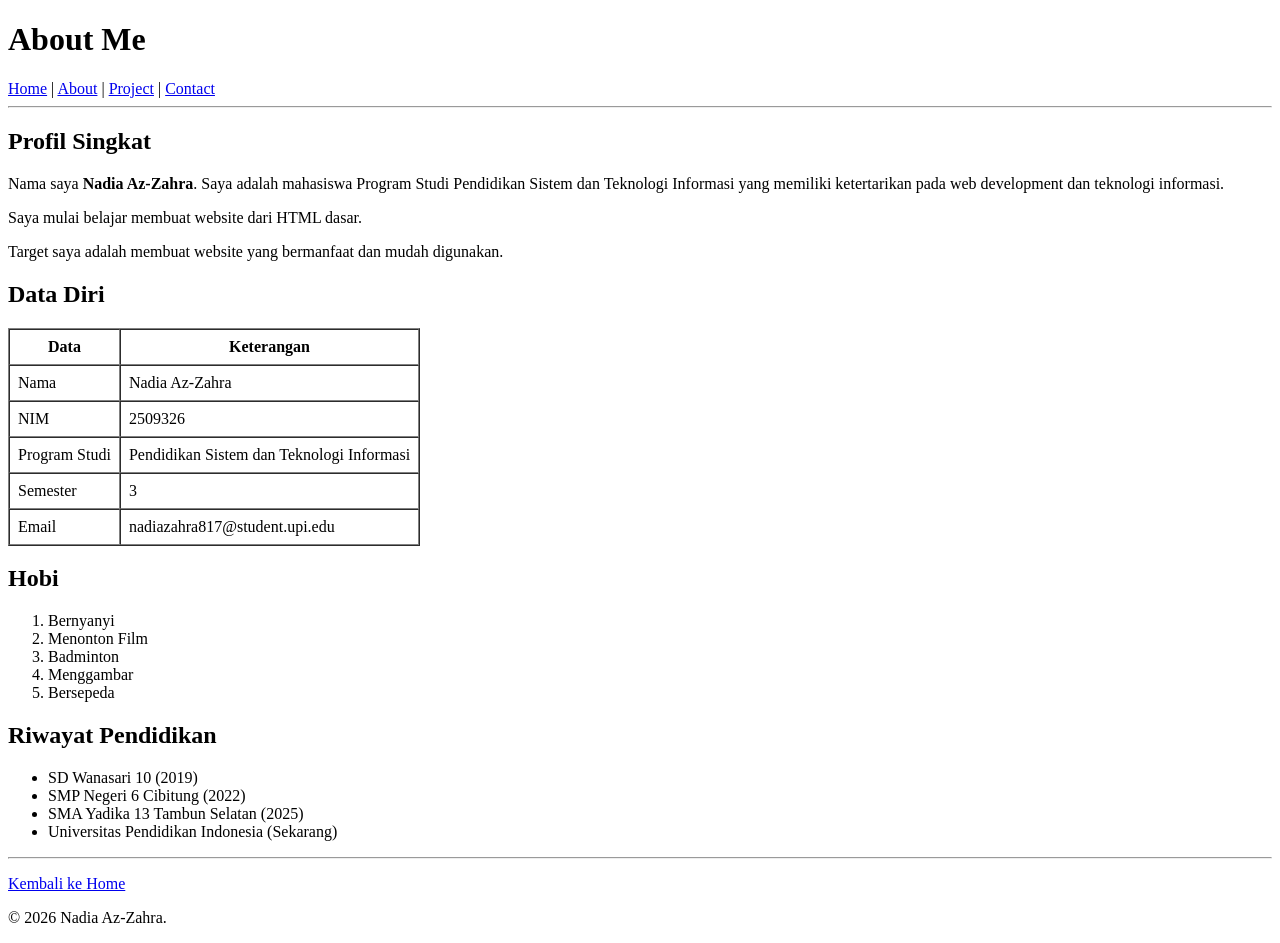
==== about.html @ 4dac8d2d "Rename About.html to about.html" ====
<!DOCTYPE html>
<html lang="id">

<head>
    <meta charset="UTF-8">
    <title>About - Personal Website</title>
</head>

<body>
    <h1>About Me</h1>

    <nav>
        <a href="index.html">Home</a> |
        <a href="about.html">About</a> |
        <a href="project.html">Project</a> |
        <a href="contact.html">Contact</a>
    </nav>
    <hr>

    <h2>Profil Singkat</h2>
    <p>Nama saya <strong>Nadia Az-Zahra</strong>. Saya adalah mahasiswa Program Studi Pendidikan Sistem dan Teknologi
        Informasi yang memiliki ketertarikan pada web development dan teknologi informasi.</p>
    <p>Saya mulai belajar membuat website dari HTML dasar.</p>
    <p>Target saya adalah membuat website yang bermanfaat dan mudah digunakan.</p>

    <h2>Data Diri</h2>
    <table border="1" cellspacing="0" cellpadding="8">
        <thead>
            <tr>
                <th>Data</th>
                <th>Keterangan</th>
            </tr>
        </thead>
        <tbody>
            <tr>
                <td>Nama</td>
                <td>Nadia Az-Zahra</td>
            </tr>
            <tr>
                <td>NIM</td>
                <td>2509326</td>
            </tr>
            <tr>
                <td>Program Studi</td>
                <td>Pendidikan Sistem dan Teknologi Informasi</td>
            </tr>
            <tr>
                <td>Semester</td>
                <td>3</td>
            </tr>
            <tr>
                <td>Email</td>
                <td>nadiazahra817@student.upi.edu</td>
            </tr>
        </tbody>
    </table>

    <h2>Hobi</h2>
    <ol>
        <li>Bernyanyi</li>
        <li>Menonton Film</li>
        <li>Badminton</li>
        <li>Menggambar</li>
        <li>Bersepeda</li>
    </ol>

    <h2>Riwayat Pendidikan</h2>
    <ul>
        <li>SD Wanasari 10 (2019)</li>
        <li>SMP Negeri 6 Cibitung (2022)</li>
        <li>SMA Yadika 13 Tambun Selatan (2025)</li>
        <li>Universitas Pendidikan Indonesia (Sekarang)</li>
    </ul>

    <hr>
    <p><a href="home.html">Kembali ke Home</a></p>
    <p>&copy; 2026 Nadia Az-Zahra.</p>
</body>

</html>
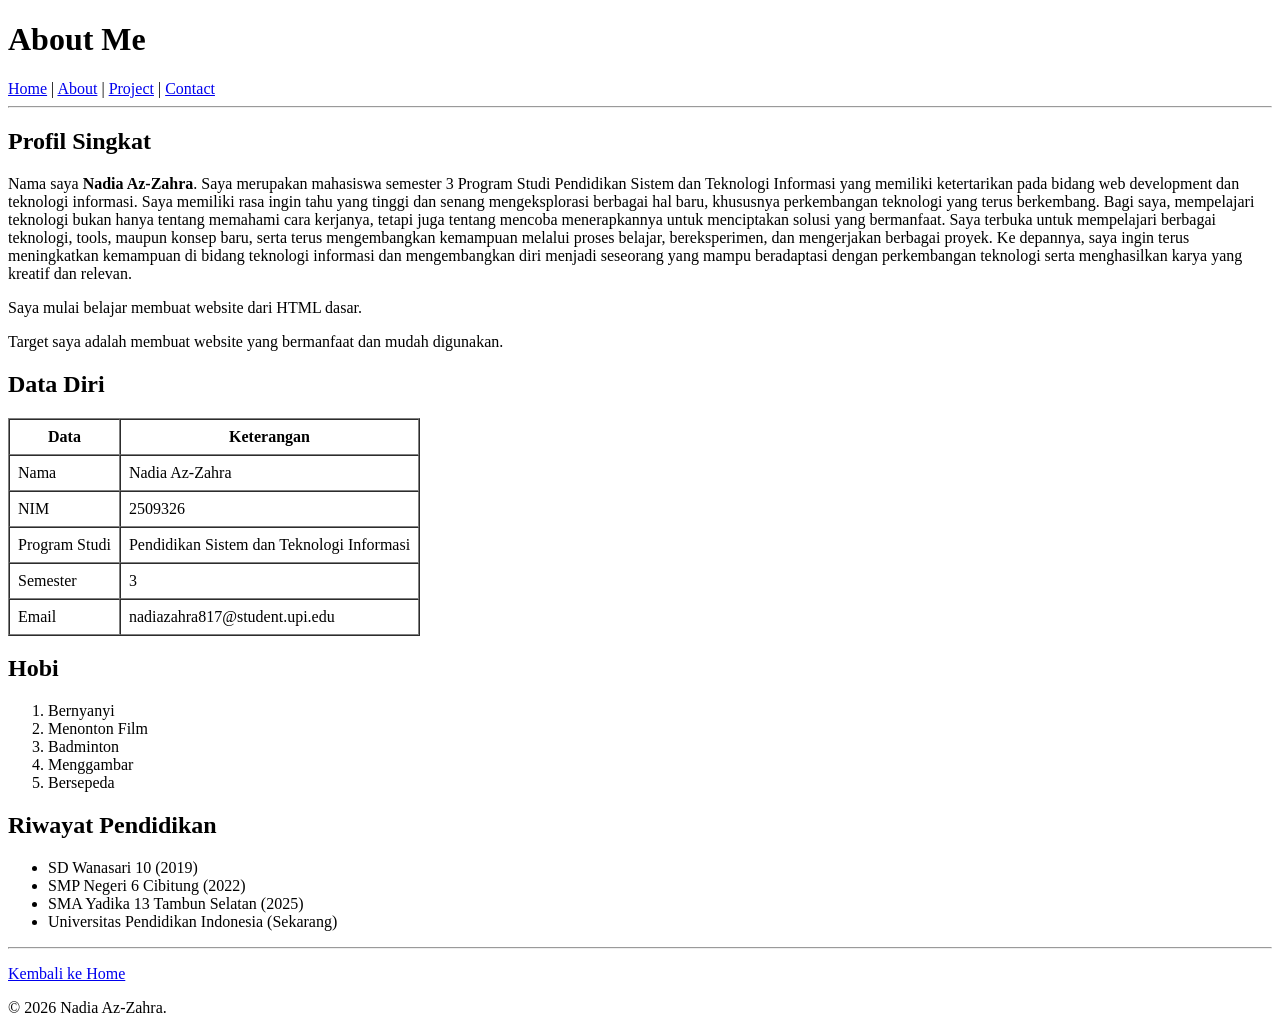
==== commit 8feffdcf: "Merge branch 'master' of https://github.com/nadiaazzahra817-rgb/Promnet-2 into katalog" ====
--- a/about.html
+++ b/about.html
@@ -18,8 +18,15 @@
     <hr>
 
     <h2>Profil Singkat</h2>
-    <p>Nama saya <strong>Nadia Az-Zahra</strong>. Saya adalah mahasiswa Program Studi Pendidikan Sistem dan Teknologi
-        Informasi yang memiliki ketertarikan pada web development dan teknologi informasi.</p>
+    <p>Nama saya <strong>Nadia Az-Zahra</strong>. Saya merupakan mahasiswa semester 3 Program Studi Pendidikan Sistem
+        dan Teknologi Informasi yang memiliki ketertarikan pada bidang web development dan teknologi informasi. Saya
+        memiliki rasa ingin tahu yang tinggi dan senang mengeksplorasi berbagai hal baru, khususnya perkembangan
+        teknologi yang terus berkembang. Bagi saya, mempelajari teknologi bukan hanya tentang memahami cara kerjanya,
+        tetapi juga tentang mencoba menerapkannya untuk menciptakan solusi yang bermanfaat. Saya terbuka untuk
+        mempelajari berbagai teknologi, tools, maupun konsep baru, serta terus mengembangkan kemampuan melalui proses
+        belajar, bereksperimen, dan mengerjakan berbagai proyek. Ke depannya, saya ingin terus meningkatkan kemampuan di
+        bidang teknologi informasi dan mengembangkan diri menjadi seseorang yang mampu beradaptasi dengan perkembangan
+        teknologi serta menghasilkan karya yang kreatif dan relevan.</p>
     <p>Saya mulai belajar membuat website dari HTML dasar.</p>
     <p>Target saya adalah membuat website yang bermanfaat dan mudah digunakan.</p>
 
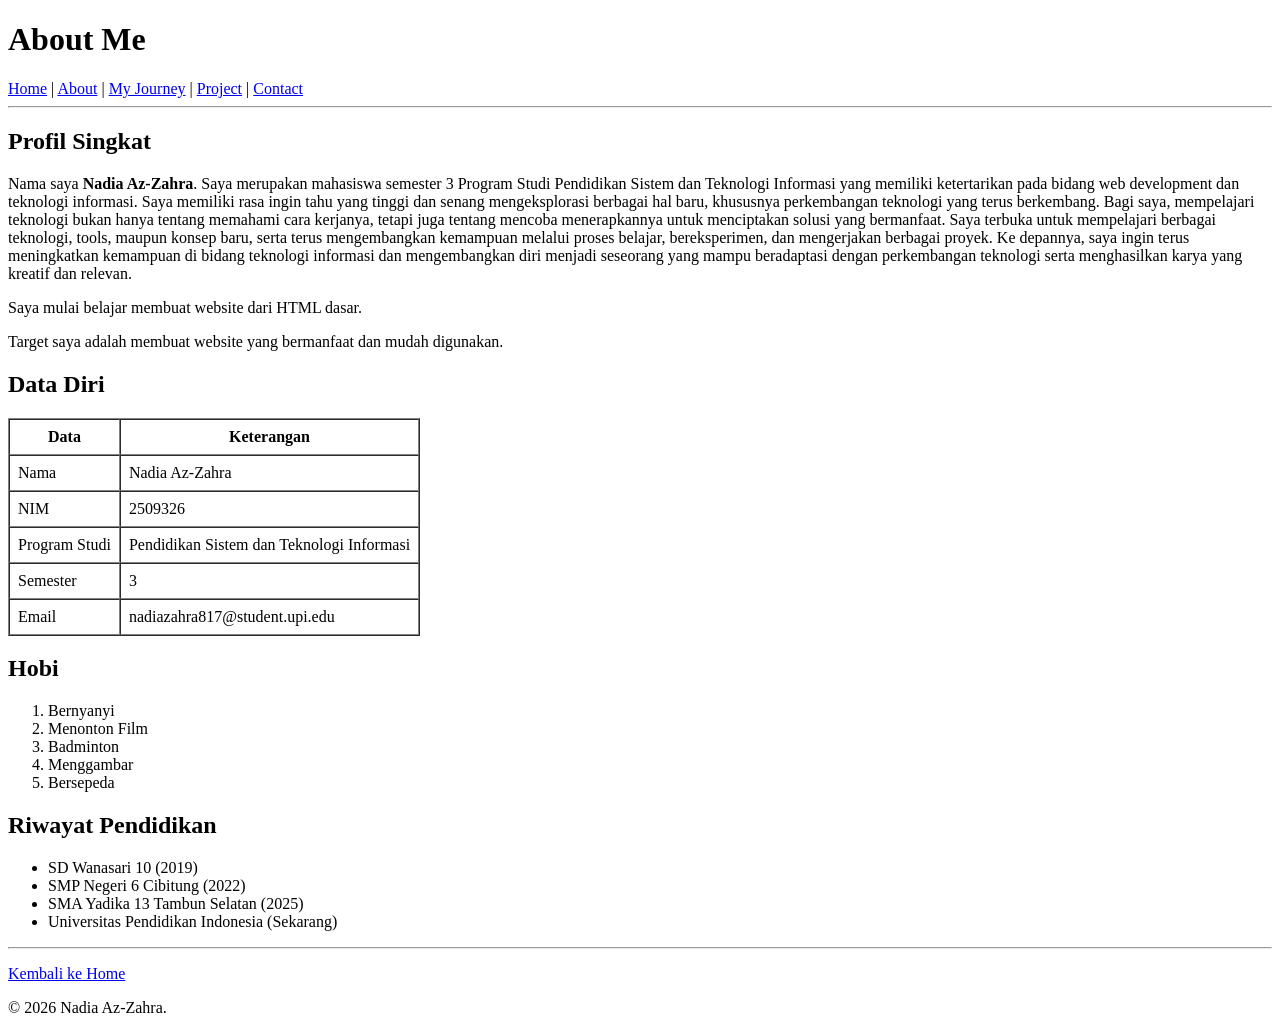
==== commit c6a98301: "Merge branch 'master' of https://github.com/nadiaazzahra817-rgb/Promnet-2" ====
--- a/about.html
+++ b/about.html
@@ -12,6 +12,7 @@
     <nav>
         <a href="index.html">Home</a> |
         <a href="about.html">About</a> |
+        <a href="myjurney.html">My Journey</a> |
         <a href="project.html">Project</a> |
         <a href="contact.html">Contact</a>
     </nav>
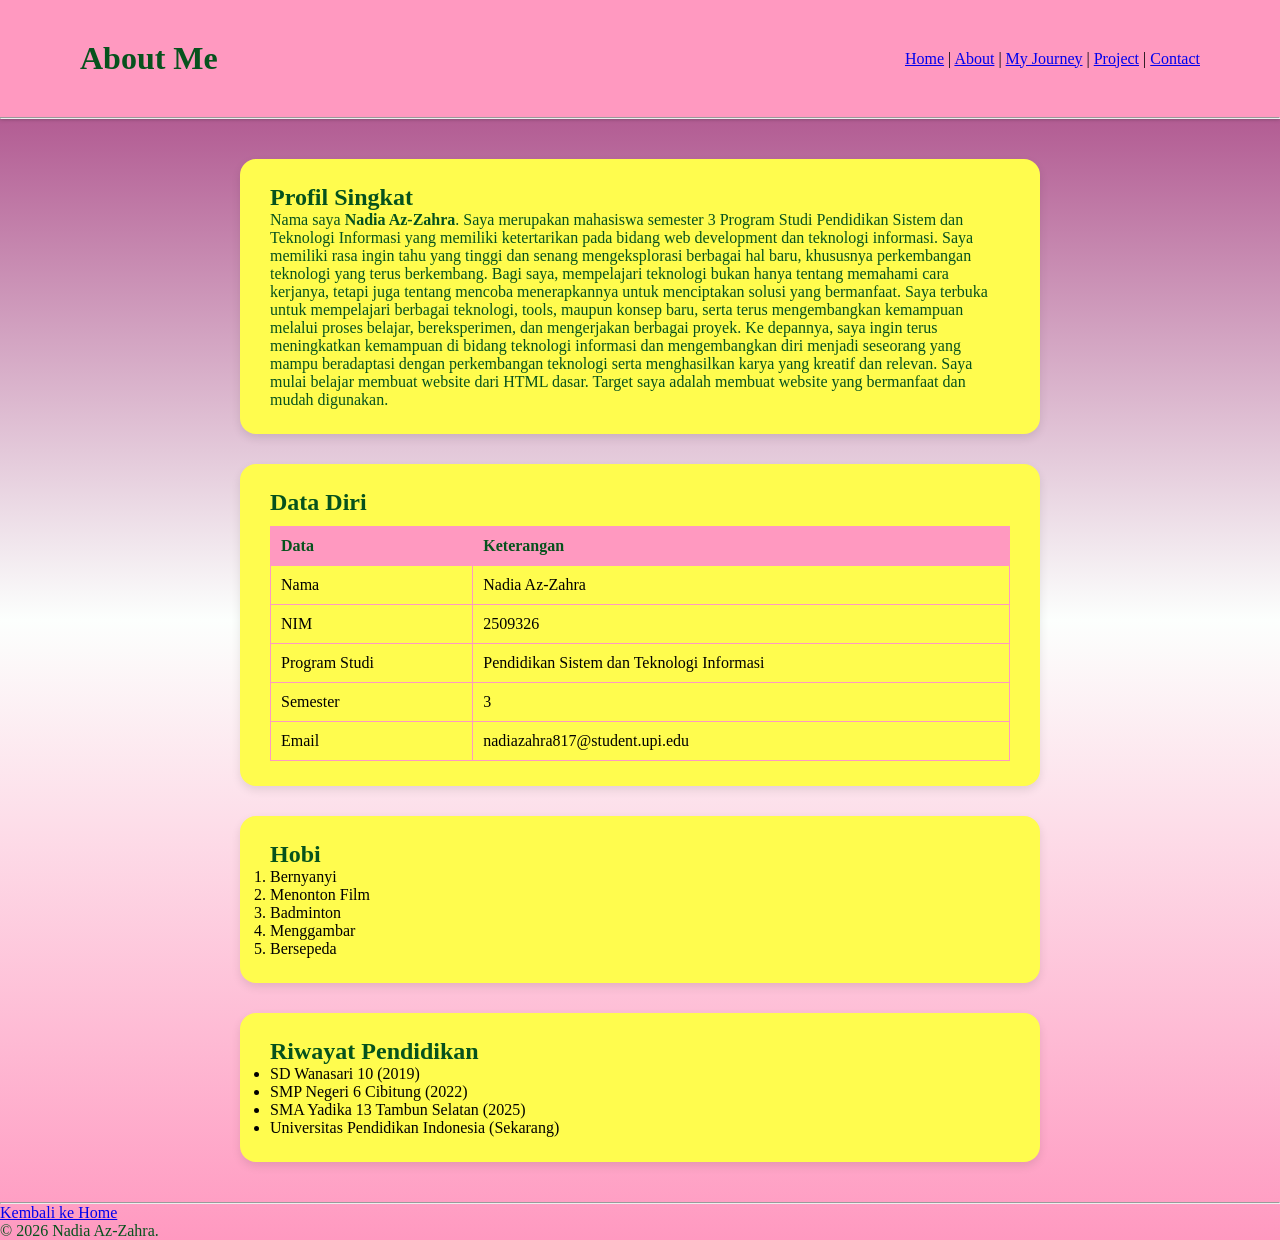
==== commit fa72ad8a: "update website" ====
--- a/about.html
+++ b/about.html
@@ -3,10 +3,12 @@
 
 <head>
     <meta charset="UTF-8">
+    <link rel="stylesheet" href="style.css">
     <title>About - Personal Website</title>
 </head>
 
 <body>
+    <div class="navbar">
     <h1>About Me</h1>
 
     <nav>
@@ -16,8 +18,10 @@
         <a href="project.html">Project</a> |
         <a href="contact.html">Contact</a>
     </nav>
+    </div>
     <hr>
-
+<div class="about-container">
+<div class="about-card">
     <h2>Profil Singkat</h2>
     <p>Nama saya <strong>Nadia Az-Zahra</strong>. Saya merupakan mahasiswa semester 3 Program Studi Pendidikan Sistem
         dan Teknologi Informasi yang memiliki ketertarikan pada bidang web development dan teknologi informasi. Saya
@@ -27,12 +31,11 @@
         mempelajari berbagai teknologi, tools, maupun konsep baru, serta terus mengembangkan kemampuan melalui proses
         belajar, bereksperimen, dan mengerjakan berbagai proyek. Ke depannya, saya ingin terus meningkatkan kemampuan di
         bidang teknologi informasi dan mengembangkan diri menjadi seseorang yang mampu beradaptasi dengan perkembangan
-        teknologi serta menghasilkan karya yang kreatif dan relevan.</p>
-    <p>Saya mulai belajar membuat website dari HTML dasar.</p>
-    <p>Target saya adalah membuat website yang bermanfaat dan mudah digunakan.</p>
-
+        teknologi serta menghasilkan karya yang kreatif dan relevan. Saya mulai belajar membuat website dari HTML dasar. Target saya adalah membuat website yang bermanfaat dan mudah digunakan.</p>
+</div>
+<div class="about-card">
     <h2>Data Diri</h2>
-    <table border="1" cellspacing="0" cellpadding="8">
+    <table class="about-table" border="1" cellspacing="0" cellpadding="8">
         <thead>
             <tr>
                 <th>Data</th>
@@ -62,7 +65,9 @@
             </tr>
         </tbody>
     </table>
+</div>
 
+<div class="about-card">
     <h2>Hobi</h2>
     <ol>
         <li>Bernyanyi</li>
@@ -71,7 +76,8 @@
         <li>Menggambar</li>
         <li>Bersepeda</li>
     </ol>
-
+</div>
+<div class="about-card">
     <h2>Riwayat Pendidikan</h2>
     <ul>
         <li>SD Wanasari 10 (2019)</li>
@@ -79,10 +85,11 @@
         <li>SMA Yadika 13 Tambun Selatan (2025)</li>
         <li>Universitas Pendidikan Indonesia (Sekarang)</li>
     </ul>
-
+</div>
+</div>
     <hr>
-    <p><a href="home.html">Kembali ke Home</a></p>
+    <p><a href="index.html">Kembali ke Home</a></p>
     <p>&copy; 2026 Nadia Az-Zahra.</p>
 </body>
 
-</html>
+</html>
--- a/style.css
+++ b/style.css
@@ -0,0 +1,298 @@
+* {
+  margin: 0;
+  padding: 0;
+  box-sizing: border-box; 
+
+}
+
+.navbar{
+background-color: #ff99c0;
+    display: flex;
+    align-items: center;
+    justify-content: space-between;
+    padding: 40px 80px;
+    box-shadow: 0 2px 4px rgba(0, 0, 0, 0.345);
+}
+
+body{
+    background: linear-gradient(to bottom, #a1367a, #fcfffd, #ff99c0);
+}
+
+.hero-section{
+    
+    display: flex;
+    justify-content: center;
+    align-items: center;
+    gap: 100px;
+    padding: 50px 20px;
+}
+
+.card-box{
+    background-color: #fffc4e;
+    padding: 30px;
+    border-radius: 16px;
+    width: 500px;
+    color: #06521d;
+}
+
+
+
+
+p{
+    color: #06521d;
+}
+
+h1, h2, h3{
+    color: #06521d;
+}
+
+.table{
+    color:#06521d
+}
+
+.about-container{
+display: flex;
+flex-direction: column;
+align-items: center;
+padding: 40px 20px;
+gap: 30px;
+}
+
+.about-card{
+    background-color: #fffc4e;
+  width: 90%;
+  width: 800px;
+  padding: 25px 30px;
+  border-radius: 16px;
+  box-shadow: 0 4px 10px rgba(0, 0, 0, 0.1);
+  margin: 0 auto;
+}
+
+
+.about-table {
+  width: 100%;
+  border-collapse: collapse; 
+  margin-top: 10px;         
+}
+
+.about-table th, 
+.about-table td {
+  padding: 10px 12px;       
+  border: 1px solid #ff99c0;
+  text-align: left;
+}
+
+.about-table th {
+  background-color: #ff99c0;
+  color: #06521d;            
+}
+
+.journey-container {
+  display: flex;
+  flex-direction: column;
+  align-items: center;
+  gap: 20px;
+  padding: 30px 10px;
+}
+
+.journey-card {
+  background-color: #fffc4e;
+  width: 90%;
+  width: 600px;
+  padding: 25px;
+  border-radius: 16px;
+  box-shadow: 0 4px 10px rgba(0, 0, 0, 0.15);
+  text-align: center;
+}
+
+.journey-card img {
+  width: 100%;
+  max-width: 220px;
+  border-radius: 10px;
+  margin: 15px 0;
+}
+
+
+.project-container {
+  display: flex;
+  flex-direction: column;   
+  align-items: center;     
+  gap: 25px;                
+  padding: 30px 20px;       
+}
+
+.project-header h2,
+.project-header p {
+  color: #06521d;          
+  text-align: center;
+}
+
+.project-card {
+  background-color: #fffc4e;
+  width: 90%;
+  max-width: 750px;
+  padding: 20px;            
+  border-radius: 14px;     
+  box-shadow: 0 4px 10px rgba(0, 0, 0, 0.2); 
+  display: flex;
+  flex-direction: row;
+  align-items: center;
+  gap: 20px;
+
+  /* Animasi Transisi Halus Saat Hover */
+  transition: transform 0.3s ease, box-shadow 0.3s ease;
+}
+
+.project-card.single-card {
+  flex-direction: column;
+  align-items: flex-start;
+}
+
+.project-images {
+  display: flex;
+  flex-direction: column;  
+  gap: 10px;
+  width: 160px;
+  flex-shrink: 0;
+}
+
+.project-images img {       
+  width: 100%;
+  border-radius: 8px;       
+}
+
+.project-text {
+  flex: 1;
+}
+
+.project-text h3 {
+  margin-bottom: 8px;       
+}
+
+.single-card ul {
+  margin-left: 20px;
+  margin-top: 10px;
+}
+
+.about-table {
+  width: 100%;
+  border-collapse: collapse;
+  margin-top: 10px;
+}
+
+.about-table th, 
+.about-table td {           
+  padding: 10px;          
+  border: 1px solid #ff99c0;
+}
+
+.about-table th {
+  background-color: #ff99c0;
+}
+
+
+.project-card:hover {      
+  transform: translateY(-6px);
+  box-shadow: 0 8px 18px rgba(0, 0, 0, 0.3);
+}
+
+.project-text a:hover {
+  color: #a1367a;
+  text-decoration: underline;
+}
+
+
+.contact-container {
+  display: flex;
+  flex-direction: column;   
+  align-items: center;      
+  gap: 25px;                
+  padding: 30px 20px;
+}
+
+
+.contact-card {
+  background-color: #fffc4e;
+  max-width: 750px;
+  padding: 25px;           
+  border-radius: 14px;      
+  box-shadow: 0 4px 10px rgba(0, 0, 0, 0.2); 
+  transition: transform 0.3s ease;
+}
+
+.contact-card:hover {      
+  transform: translateY(-4px);
+}
+
+.contact-card h2 {
+  margin-bottom: 12px;
+}
+
+
+.form-table {
+  width: 100%;
+  border-collapse: collapse;
+  margin-top: 10px;
+}
+
+.form-table th, 
+.form-table td {
+  padding: 10px;
+  border: 1px solid #ff99c0;
+  color: #06521d;
+  vertical-align: middle;
+}
+
+.form-table th {
+  background-color: #ff99c0;
+}
+
+.form-table input[type="text"],
+.form-table input[type="email"],
+.form-table input[type="tel"],
+.form-table input[type="date"],
+.form-table select,
+.form-table textarea {
+  width: 100%;
+  padding: 8px 10px;       
+  border: 1px solid #06521d;
+  border-radius: 6px;
+  font-family: inherit;
+  font-size: 14px;
+  outline: none;
+}
+
+.form-table textarea {
+  resize: vertical;
+}
+
+
+.btn-container {
+  text-align: center;
+}
+
+.btn-submit, 
+.btn-reset {
+  padding: 8px 20px;        
+  border: none;
+  border-radius: 6px;
+  font-weight: bold;
+  cursor: pointer;
+  margin: 0 5px;
+  transition: background-color 0.2s ease, opacity 0.2s ease;
+}
+
+.btn-submit {
+  background-color: #06521d;
+  color: #ffffff;
+}
+
+.btn-reset {
+  background-color: #a1367a;
+  color: #ffffff;
+}
+
+.btn-submit:hover, 
+.btn-reset:hover {          
+  opacity: 0.85;
+}
